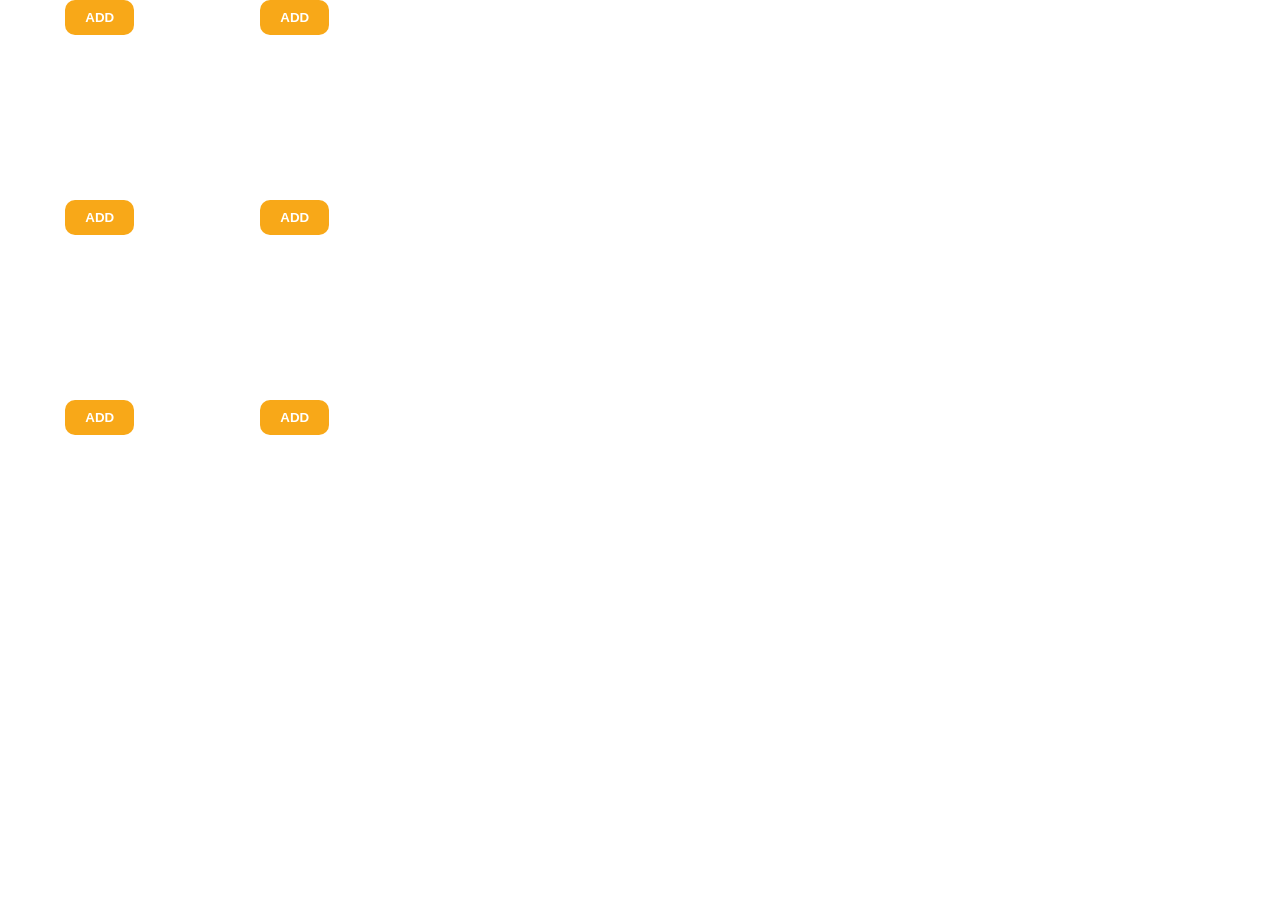
==== index.html @ 9a4ca98e "Add files via upload" ====
<!DOCTYPE html>
<html lang="en">
<head>
	<meta charset="UTF-8">
	<meta name="viewport" content="width=device-width, initial-scale=1.0">
	<link rel="stylesheet" href="style.css">
	<title>Document</title>
</head>
<body>
	<div class="container">
		<div class="inner">
			<div class="item">
				<img src="1.png" alt="" class="img">
				<button class="btn" id="btn1">Add</button>
			</div>
			<div class="item">
				<img src="1.png" alt="" class="img">
				<button class="btn" id="btn2">Add</button>
			</div>
			<div class="item">
				<img src="1.png" alt="" class="img">
				<button class="btn" id="btn3">Add</button>
			</div>
			<div class="item">
				<img src="1.png" alt="" class="img">
				<button class="btn" id="btn4">Add</button>
			</div>
			<div class="item">
				<img src="1.png" alt="" class="img">
				<button class="btn" id="btn5">Add</button>
			</div>
			<div class="item">
				<img src="1.png" alt="" class="img">
				<button class="btn" id="btn6">Add</button>
			</div>
		</div>
	</div>
	<div class="usercard" id="usercard">
		
	</div>

	<script src="https://telegram.org/js/telegram-web-app.js"></script>
	<script src="app.js"></script>
</body>
</html>
---- style.css ----
body {
	margin: 0;
	padding: 0;
	font-size: 18px;
	color: var(--tg-theme-text-color);
	background: var(--tg-theme-bg-color);
}

.container {
	max-width: 390px;
}

.inner {
	display: grid;
	grid-template-columns: 1fr 1fr;
	grid-template-rows: 200px 200px 200px;
}

.img {
	width: 150px;
}

.item {
	text-align: center;
}

.btn {
	display: inline-block;
	padding: 10px 20px;
	border: none;
	background: rgb(248, 168, 24);
	border-radius: 10px;
	color: #fff;
	text-transform: uppercase;
	font-weight: 700;

	transition: background .2s linear;
}

.btn:hover {
	background: lightgreen;
}

.usercard {
	text-align: center;
}
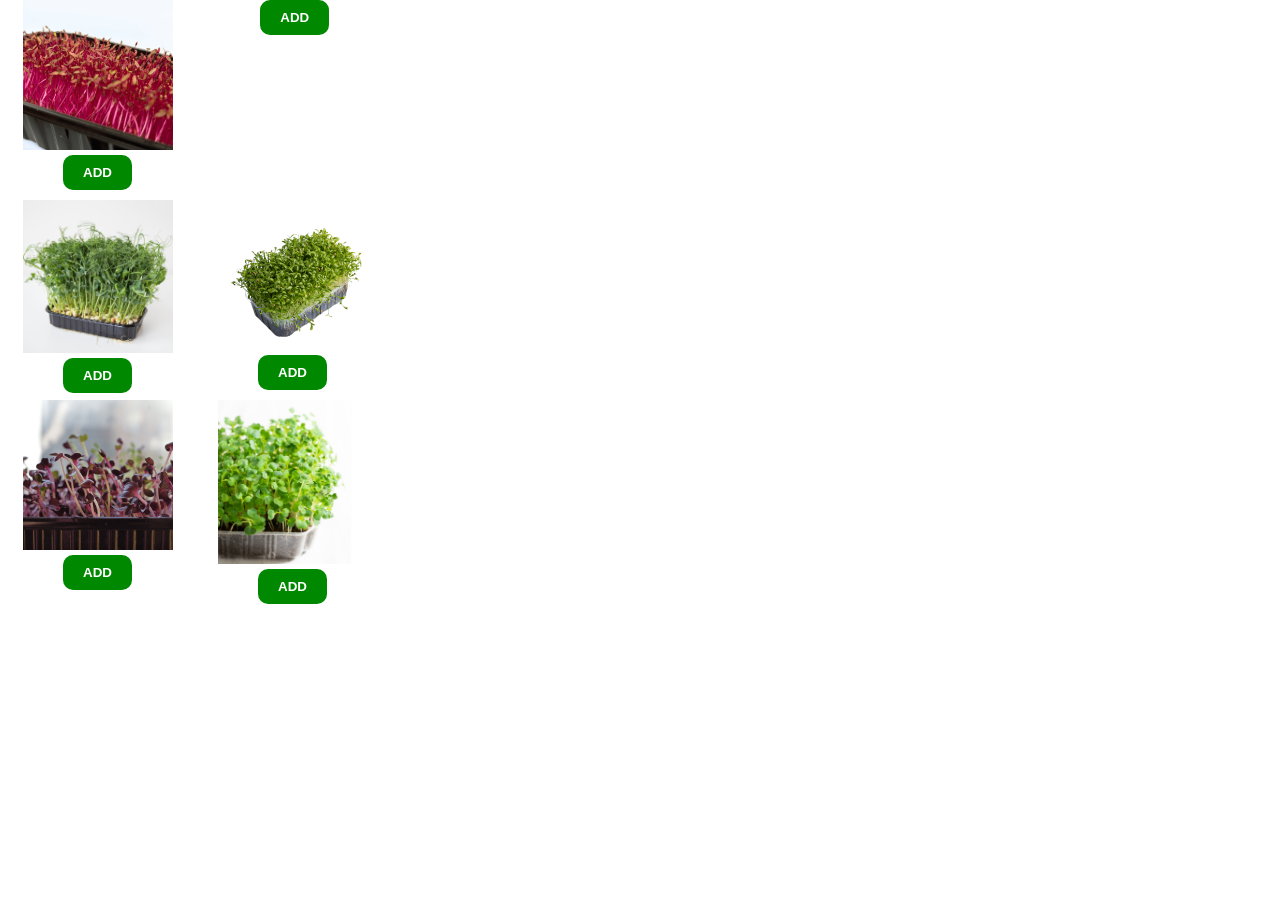
==== commit c1fd198a: "Add files via upload" ====
--- a/index.html
+++ b/index.html
@@ -14,23 +14,23 @@
 				<button class="btn" id="btn1">Add</button>
 			</div>
 			<div class="item">
-				<img src="1.png" alt="" class="img">
+				<img src="2.png" alt="" class="img">
 				<button class="btn" id="btn2">Add</button>
 			</div>
 			<div class="item">
-				<img src="1.png" alt="" class="img">
+				<img src="3.png" alt="" class="img">
 				<button class="btn" id="btn3">Add</button>
 			</div>
 			<div class="item">
-				<img src="1.png" alt="" class="img">
+				<img src="4.png" alt="" class="img">
 				<button class="btn" id="btn4">Add</button>
 			</div>
 			<div class="item">
-				<img src="1.png" alt="" class="img">
+				<img src="5.png" alt="" class="img">
 				<button class="btn" id="btn5">Add</button>
 			</div>
 			<div class="item">
-				<img src="1.png" alt="" class="img">
+				<img src="6.png" alt="" class="img">
 				<button class="btn" id="btn6">Add</button>
 			</div>
 		</div>
--- a/style.css
+++ b/style.css
@@ -28,7 +28,7 @@
 	display: inline-block;
 	padding: 10px 20px;
 	border: none;
-	background: rgb(248, 168, 24);
+	background: rgb(0, 136, 0);
 	border-radius: 10px;
 	color: #fff;
 	text-transform: uppercase;
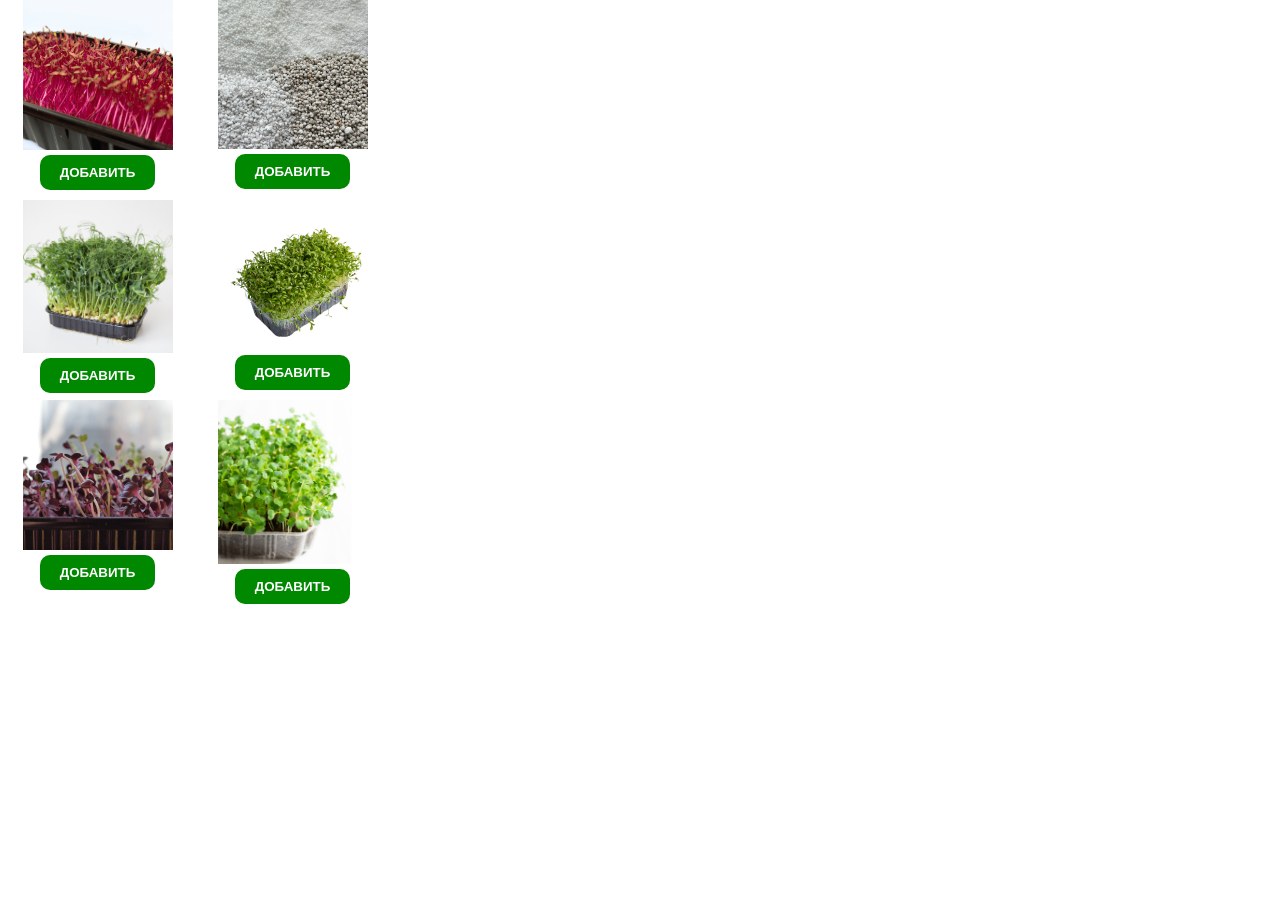
==== commit b729535e: "Add files via upload" ====
--- a/index.html
+++ b/index.html
@@ -11,27 +11,27 @@
 		<div class="inner">
 			<div class="item">
 				<img src="1.png" alt="" class="img">
-				<button class="btn" id="btn1">Add</button>
+				<button class="btn" id="btn1">Добавить</button>
 			</div>
 			<div class="item">
-				<img src="2.png" alt="" class="img">
-				<button class="btn" id="btn2">Add</button>
+				<img src="2.jpg" alt="" class="img">
+				<button class="btn" id="btn2">Добавить</button>
 			</div>
 			<div class="item">
 				<img src="3.png" alt="" class="img">
-				<button class="btn" id="btn3">Add</button>
+				<button class="btn" id="btn3">Добавить</button>
 			</div>
 			<div class="item">
 				<img src="4.png" alt="" class="img">
-				<button class="btn" id="btn4">Add</button>
+				<button class="btn" id="btn4">Добавить</button>
 			</div>
 			<div class="item">
 				<img src="5.png" alt="" class="img">
-				<button class="btn" id="btn5">Add</button>
+				<button class="btn" id="btn5">Добавить</button>
 			</div>
 			<div class="item">
 				<img src="6.png" alt="" class="img">
-				<button class="btn" id="btn6">Add</button>
+				<button class="btn" id="btn6">Добавить</button>
 			</div>
 		</div>
 	</div>
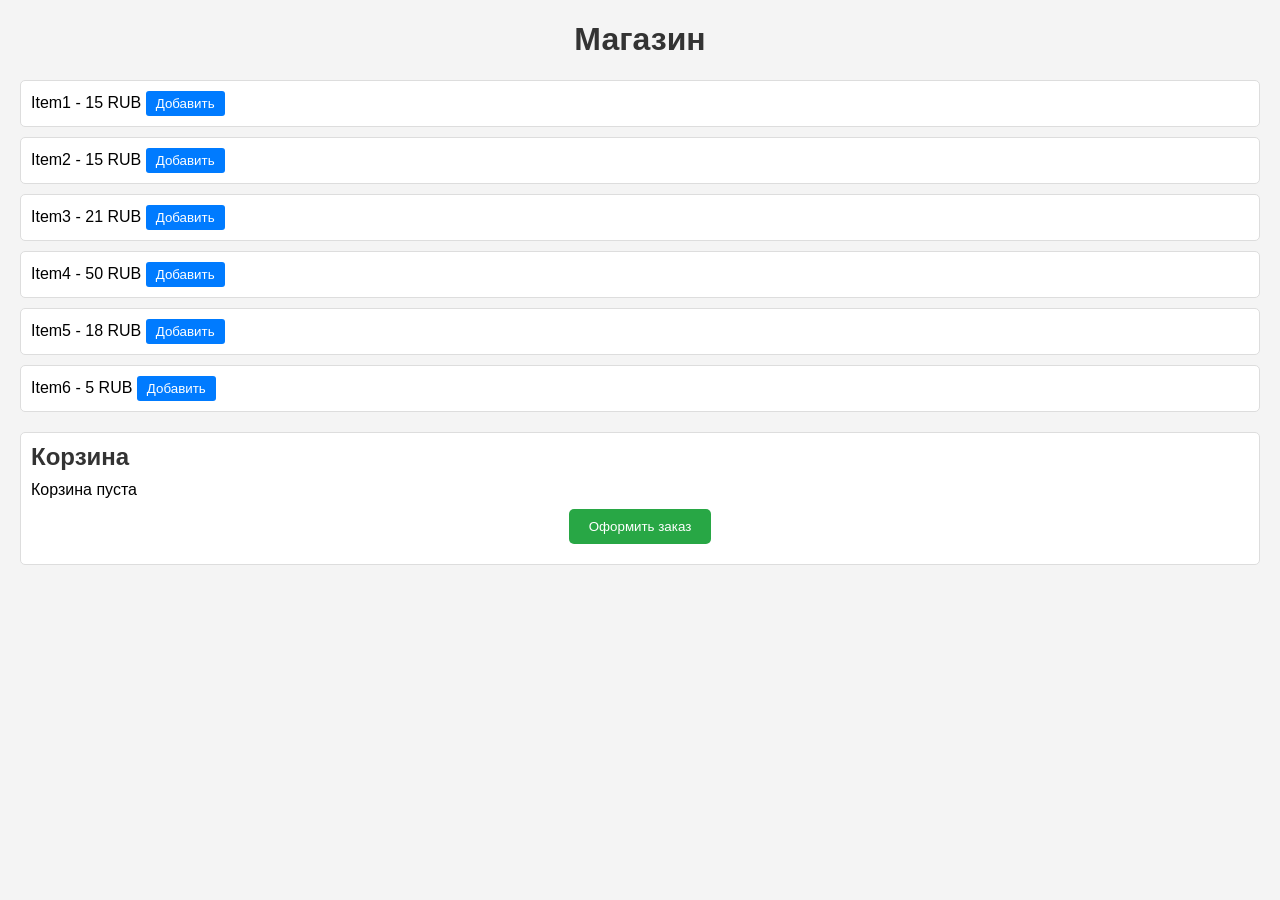
==== commit 6127df99: "Update index.html" ====
--- a/index.html
+++ b/index.html
@@ -1,45 +1,141 @@
 <!DOCTYPE html>
-<html lang="en">
+<html>
 <head>
-	<meta charset="UTF-8">
-	<meta name="viewport" content="width=device-width, initial-scale=1.0">
-	<link rel="stylesheet" href="style.css">
-	<title>Document</title>
+    <meta charset="UTF-8">
+    <title>Магазин</title>
+    <script src="https://telegram.org/js/telegram-web-app.js"></script>
+    <style>
+        body {
+            font-family: Arial, sans-serif;
+            margin: 20px;
+            background-color: #f4f4f4;
+        }
+        h1 {
+            text-align: center;
+            color: #333;
+        }
+        .item {
+            background-color: #fff;
+            padding: 10px;
+            margin: 10px 0;
+            border: 1px solid #ddd;
+            border-radius: 5px;
+        }
+        .item button {
+            background-color: #007bff;
+            color: white;
+            border: none;
+            padding: 5px 10px;
+            border-radius: 3px;
+            cursor: pointer;
+        }
+        .item button:hover {
+            background-color: #0056b3;
+        }
+        .cart {
+            margin-top: 20px;
+            padding: 10px;
+            background-color: #fff;
+            border: 1px solid #ddd;
+            border-radius: 5px;
+        }
+        .cart h2 {
+            margin: 0 0 10px 0;
+            color: #333;
+        }
+        .cart button {
+            background-color: #28a745;
+            color: white;
+            border: none;
+            padding: 10px 20px;
+            border-radius: 5px;
+            cursor: pointer;
+            display: block;
+            margin: 10px auto;
+        }
+        .cart button:hover {
+            background-color: #218838;
+        }
+    </style>
 </head>
 <body>
-	<div class="container">
-		<div class="inner">
-			<div class="item">
-				<img src="1.png" alt="" class="img">
-				<button class="btn" id="btn1">Добавить</button>
-			</div>
-			<div class="item">
-				<img src="2.jpg" alt="" class="img">
-				<button class="btn" id="btn2">Добавить</button>
-			</div>
-			<div class="item">
-				<img src="3.png" alt="" class="img">
-				<button class="btn" id="btn3">Добавить</button>
-			</div>
-			<div class="item">
-				<img src="4.png" alt="" class="img">
-				<button class="btn" id="btn4">Добавить</button>
-			</div>
-			<div class="item">
-				<img src="5.png" alt="" class="img">
-				<button class="btn" id="btn5">Добавить</button>
-			</div>
-			<div class="item">
-				<img src="6.png" alt="" class="img">
-				<button class="btn" id="btn6">Добавить</button>
-			</div>
-		</div>
-	</div>
-	<div class="usercard" id="usercard">
-		
-	</div>
+    <h1>Магазин</h1>
+    <div id="items"></div>
+    <div class="cart">
+        <h2>Корзина</h2>
+        <div id="cart"></div>
+        <button onclick="sendCart()">Оформить заказ</button>
+    </div>
 
-	<script src="https://telegram.org/js/telegram-web-app.js"></script>
-	<script src="app.js"></script>
+    <script>
+        let cart = [];
+
+        // Список товаров (соответствует PRICE в handlers.py)
+        const items = [
+            { id: "1", name: "Item1", price: 15 },
+            { id: "2", name: "Item2", price: 15 },
+            { id: "3", name: "Item3", price: 21 },
+            { id: "4", name: "Item4", price: 50 },
+            { id: "5", name: "Item5", price: 18 },
+            { id: "6", name: "Item6", price: 5 }
+        ];
+
+        // Отображение товаров
+        const itemsDiv = document.getElementById("items");
+        items.forEach(item => {
+            const div = document.createElement("div");
+            div.className = "item";
+            div.innerHTML = `
+                ${item.name} - ${item.price} RUB
+                <button onclick="addToCart('${item.id}')">Добавить</button>
+            `;
+            itemsDiv.appendChild(div);
+        });
+
+        // Добавление в корзину
+        function addToCart(itemId) {
+            const existing = cart.find(i => i.id === itemId);
+            if (existing) {
+                existing.quantity += 1;
+            } else {
+                cart.push({ id: itemId, quantity: 1 });
+            }
+            updateCartDisplay();
+        }
+
+        // Обновление отображения корзины
+        function updateCartDisplay() {
+            const cartDiv = document.getElementById("cart");
+            cartDiv.innerHTML = "";
+            if (cart.length === 0) {
+                cartDiv.innerHTML = "Корзина пуста";
+                return;
+            }
+            let total = 0;
+            cart.forEach(item => {
+                const itemInfo = items.find(i => i.id === item.id);
+                const itemTotal = itemInfo.price * item.quantity;
+                total += itemTotal;
+                const div = document.createElement("div");
+                div.innerHTML = `${itemInfo.name} (x${item.quantity}) - ${itemTotal} RUB`;
+                cartDiv.appendChild(div);
+            });
+            const totalDiv = document.createElement("div");
+            totalDiv.innerHTML = `<strong>Итого: ${total} RUB</strong>`;
+            cartDiv.appendChild(totalDiv);
+        }
+
+        // Отправка корзины в бот
+        function sendCart() {
+            if (cart.length === 0) {
+                alert("Корзина пуста!");
+                return;
+            }
+            Telegram.WebApp.sendData(JSON.stringify({ items: cart }));
+        }
+
+        // Инициализация отображения корзины
+        updateCartDisplay();
+    </script>
 </body>
-</html>+</html>
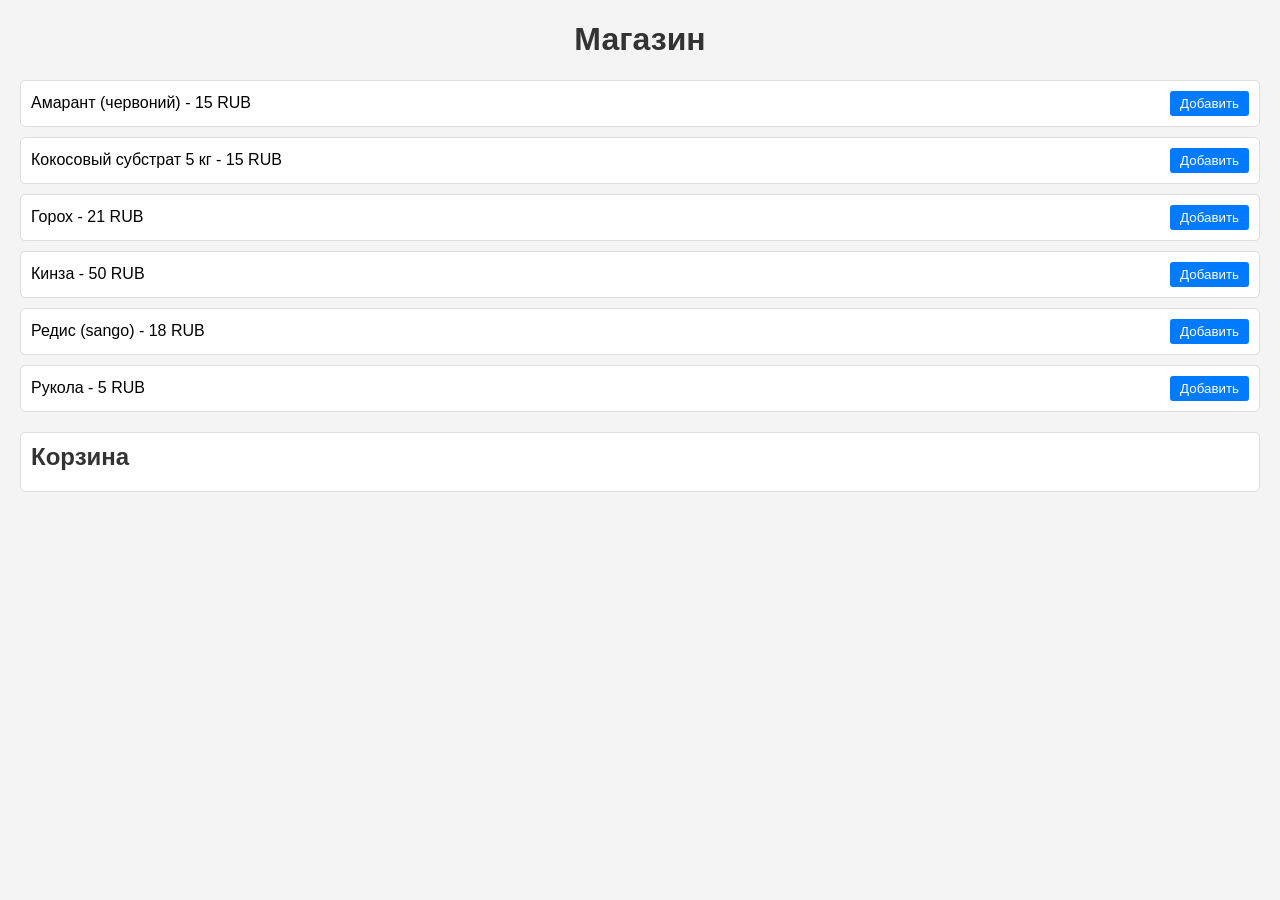
==== commit 920e3b17: "Update index.html" ====
--- a/index.html
+++ b/index.html
@@ -20,6 +20,9 @@
             margin: 10px 0;
             border: 1px solid #ddd;
             border-radius: 5px;
+            display: flex;
+            justify-content: space-between;
+            align-items: center;
         }
         .item button {
             background-color: #007bff;
@@ -43,99 +46,46 @@
             margin: 0 0 10px 0;
             color: #333;
         }
-        .cart button {
-            background-color: #28a745;
-            color: white;
-            border: none;
-            padding: 10px 20px;
-            border-radius: 5px;
-            cursor: pointer;
-            display: block;
-            margin: 10px auto;
-        }
-        .cart button:hover {
-            background-color: #218838;
+        #usercard {
+            margin-top: 10px;
+            font-style: italic;
+            color: #555;
         }
     </style>
 </head>
 <body>
     <h1>Магазин</h1>
-    <div id="items"></div>
+    <div id="usercard"></div>
+    <div id="items">
+        <div class="item">
+            Амарант (червоний) - 15 RUB
+            <button id="btn1">Добавить</button>
+        </div>
+        <div class="item">
+            Кокосовый субстрат 5 кг - 15 RUB
+            <button id="btn2">Добавить</button>
+        </div>
+        <div class="item">
+            Горох - 21 RUB
+            <button id="btn3">Добавить</button>
+        </div>
+        <div class="item">
+            Кинза - 50 RUB
+            <button id="btn4">Добавить</button>
+        </div>
+        <div class="item">
+            Редис (sango) - 18 RUB
+            <button id="btn5">Добавить</button>
+        </div>
+        <div class="item">
+            Рукола - 5 RUB
+            <button id="btn6">Добавить</button>
+        </div>
+    </div>
     <div class="cart">
         <h2>Корзина</h2>
         <div id="cart"></div>
-        <button onclick="sendCart()">Оформить заказ</button>
     </div>
-
-    <script>
-        let cart = [];
-
-        // Список товаров (соответствует PRICE в handlers.py)
-        const items = [
-            { id: "1", name: "Item1", price: 15 },
-            { id: "2", name: "Item2", price: 15 },
-            { id: "3", name: "Item3", price: 21 },
-            { id: "4", name: "Item4", price: 50 },
-            { id: "5", name: "Item5", price: 18 },
-            { id: "6", name: "Item6", price: 5 }
-        ];
-
-        // Отображение товаров
-        const itemsDiv = document.getElementById("items");
-        items.forEach(item => {
-            const div = document.createElement("div");
-            div.className = "item";
-            div.innerHTML = `
-                ${item.name} - ${item.price} RUB
-                <button onclick="addToCart('${item.id}')">Добавить</button>
-            `;
-            itemsDiv.appendChild(div);
-        });
-
-        // Добавление в корзину
-        function addToCart(itemId) {
-            const existing = cart.find(i => i.id === itemId);
-            if (existing) {
-                existing.quantity += 1;
-            } else {
-                cart.push({ id: itemId, quantity: 1 });
-            }
-            updateCartDisplay();
-        }
-
-        // Обновление отображения корзины
-        function updateCartDisplay() {
-            const cartDiv = document.getElementById("cart");
-            cartDiv.innerHTML = "";
-            if (cart.length === 0) {
-                cartDiv.innerHTML = "Корзина пуста";
-                return;
-            }
-            let total = 0;
-            cart.forEach(item => {
-                const itemInfo = items.find(i => i.id === item.id);
-                const itemTotal = itemInfo.price * item.quantity;
-                total += itemTotal;
-                const div = document.createElement("div");
-                div.innerHTML = `${itemInfo.name} (x${item.quantity}) - ${itemTotal} RUB`;
-                cartDiv.appendChild(div);
-            });
-            const totalDiv = document.createElement("div");
-            totalDiv.innerHTML = `<strong>Итого: ${total} RUB</strong>`;
-            cartDiv.appendChild(totalDiv);
-        }
-
-        // Отправка корзины в бот
-        function sendCart() {
-            if (cart.length === 0) {
-                alert("Корзина пуста!");
-                return;
-            }
-            Telegram.WebApp.sendData(JSON.stringify({ items: cart }));
-        }
-
-        // Инициализация отображения корзины
-        updateCartDisplay();
-    </script>
+    <script src="app.js"></script>
 </body>
 </html>
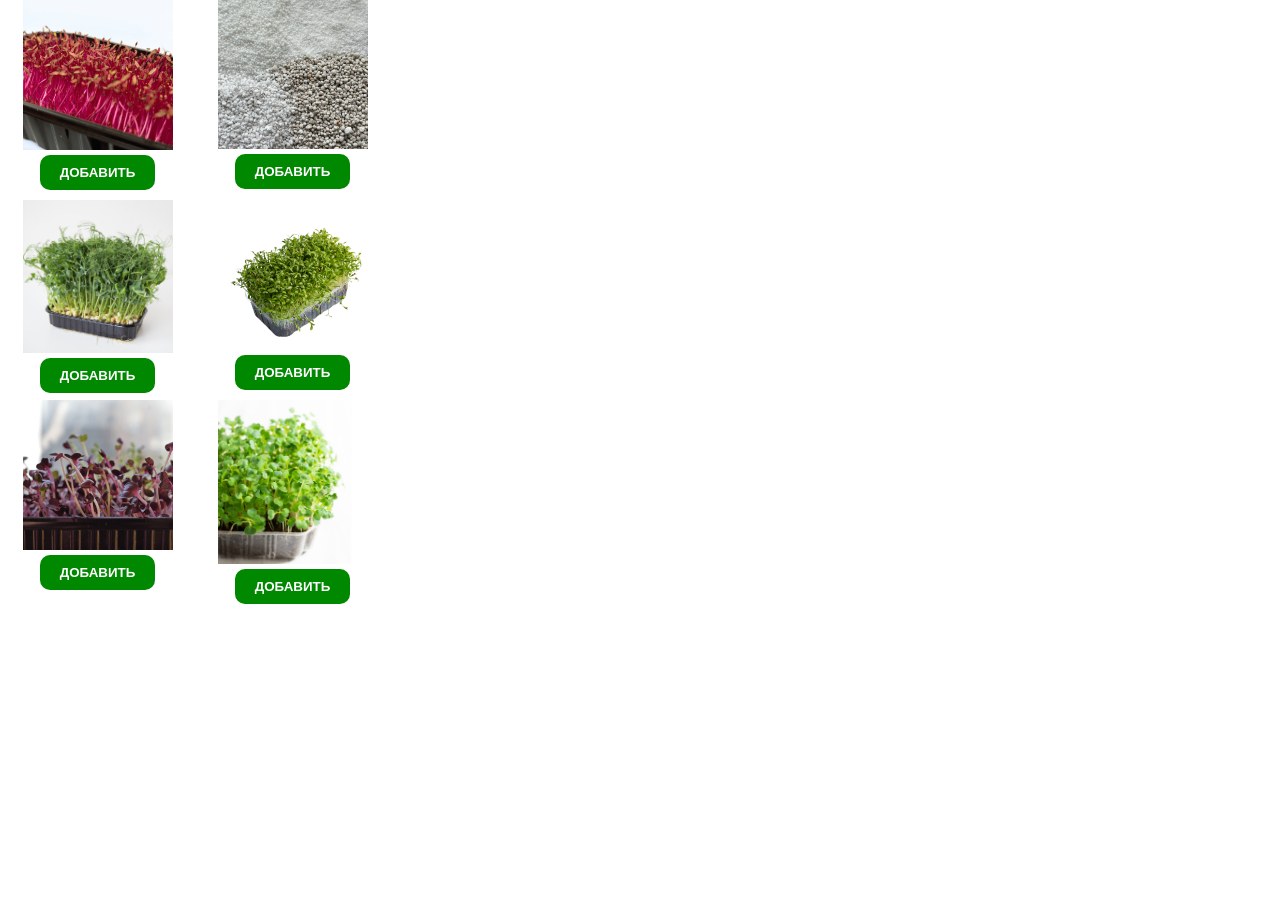
==== commit 4e90468a: "Add files via upload" ====
--- a/index.html
+++ b/index.html
@@ -1,91 +1,45 @@
 <!DOCTYPE html>
-<html>
+<html lang="en">
 <head>
-    <meta charset="UTF-8">
-    <title>Магазин</title>
-    <script src="https://telegram.org/js/telegram-web-app.js"></script>
-    <style>
-        body {
-            font-family: Arial, sans-serif;
-            margin: 20px;
-            background-color: #f4f4f4;
-        }
-        h1 {
-            text-align: center;
-            color: #333;
-        }
-        .item {
-            background-color: #fff;
-            padding: 10px;
-            margin: 10px 0;
-            border: 1px solid #ddd;
-            border-radius: 5px;
-            display: flex;
-            justify-content: space-between;
-            align-items: center;
-        }
-        .item button {
-            background-color: #007bff;
-            color: white;
-            border: none;
-            padding: 5px 10px;
-            border-radius: 3px;
-            cursor: pointer;
-        }
-        .item button:hover {
-            background-color: #0056b3;
-        }
-        .cart {
-            margin-top: 20px;
-            padding: 10px;
-            background-color: #fff;
-            border: 1px solid #ddd;
-            border-radius: 5px;
-        }
-        .cart h2 {
-            margin: 0 0 10px 0;
-            color: #333;
-        }
-        #usercard {
-            margin-top: 10px;
-            font-style: italic;
-            color: #555;
-        }
-    </style>
+	<meta charset="UTF-8">
+	<meta name="viewport" content="width=device-width, initial-scale=1.0">
+	<link rel="stylesheet" href="style.css">
+	<title>Document</title>
 </head>
 <body>
-    <h1>Магазин</h1>
-    <div id="usercard"></div>
-    <div id="items">
-        <div class="item">
-            Амарант (червоний) - 15 RUB
-            <button id="btn1">Добавить</button>
-        </div>
-        <div class="item">
-            Кокосовый субстрат 5 кг - 15 RUB
-            <button id="btn2">Добавить</button>
-        </div>
-        <div class="item">
-            Горох - 21 RUB
-            <button id="btn3">Добавить</button>
-        </div>
-        <div class="item">
-            Кинза - 50 RUB
-            <button id="btn4">Добавить</button>
-        </div>
-        <div class="item">
-            Редис (sango) - 18 RUB
-            <button id="btn5">Добавить</button>
-        </div>
-        <div class="item">
-            Рукола - 5 RUB
-            <button id="btn6">Добавить</button>
-        </div>
-    </div>
-    <div class="cart">
-        <h2>Корзина</h2>
-        <div id="cart"></div>
-    </div>
-    <script src="app.js"></script>
+	<div class="container">
+		<div class="inner">
+			<div class="item">
+				<img src="1.png" alt="" class="img">
+				<button class="btn" id="btn1">Добавить</button>
+			</div>
+			<div class="item">
+				<img src="2.jpg" alt="" class="img">
+				<button class="btn" id="btn2">Добавить</button>
+			</div>
+			<div class="item">
+				<img src="3.png" alt="" class="img">
+				<button class="btn" id="btn3">Добавить</button>
+			</div>
+			<div class="item">
+				<img src="4.png" alt="" class="img">
+				<button class="btn" id="btn4">Добавить</button>
+			</div>
+			<div class="item">
+				<img src="5.png" alt="" class="img">
+				<button class="btn" id="btn5">Добавить</button>
+			</div>
+			<div class="item">
+				<img src="6.png" alt="" class="img">
+				<button class="btn" id="btn6">Добавить</button>
+			</div>
+		</div>
+	</div>
+	<div class="usercard" id="usercard">
+		
+	</div>
+
+	<script src="https://telegram.org/js/telegram-web-app.js"></script>
+	<script src="app.js"></script>
 </body>
-</html>
+</html>
--- a/style.css
+++ b/style.css
@@ -0,0 +1,62 @@
+body {
+	margin: 0;
+	padding: 0;
+	font-size: 18px;
+	color: var(--tg-theme-text-color);
+	background: var(--tg-theme-bg-color);
+}
+
+.container {
+	max-width: 390px;
+}
+
+.inner {
+	display: grid;
+	grid-template-columns: 1fr 1fr;
+	grid-template-rows: 200px 200px 200px;
+}
+
+.img {
+	width: 150px;
+}
+
+.item {
+	text-align: center;
+}
+
+.btn {
+	display: inline-block;
+	padding: 10px 20px;
+	border: none;
+	background: rgb(0, 136, 0);
+	border-radius: 10px;
+	color: #fff;
+	text-transform: uppercase;
+	font-weight: 700;
+
+	transition: background .2s linear;
+}
+
+.btn:hover {
+	background: lightgreen;
+}
+
+.usercard {
+	text-align: center;
+}
+
+
+
+
+
+
+
+
+
+
+
+
+
+
+
+
